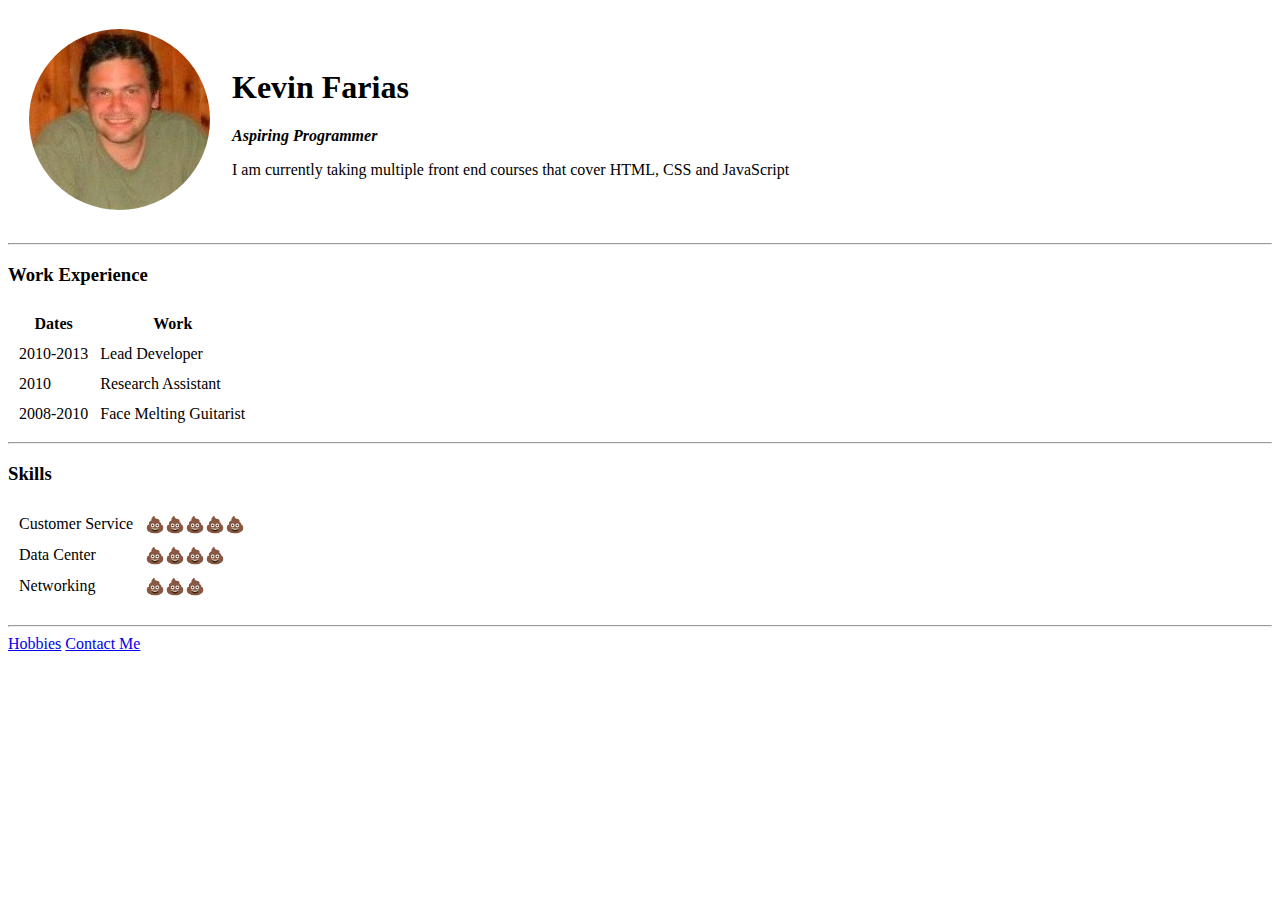
==== index.html @ 3ddbf04a "Add initial cv website files" ====
<!DOCTYPE html>
<html lang="en">

<head>
  <link href="script.css" rel="stylesheet" type="text/css">
  </link>
  <meta charset="UTF-8">
  <meta name="viewport" content="width=device-width, initial-scale=1.0">
  <meta http-equiv="X-UA-Compatible" content="ie=edge">
  <title>Kev's HTML</title>
</head>

<body>
  <table cellspacing="20px">
    <tr>
      <td><img class="kFariasPic" src="me.jpeg" alt="smiling picture of Kevin Farias" /></td>
      <td>
        <h1>Kevin Farias</h1>
        <p><em><strong>Aspiring Programmer</strong></em></p>
        <p>I am currently taking multiple front end courses that cover HTML, CSS and JavaScript</p></td>
    </tr>
  </table>
<hr>
<table cellspacing="10px">
  <h3>Work Experience</h3>
    <thead>
      <tr>
        <th>Dates</th>
        <th>Work</th>
      </tr>
    </thead>
    <tbody>
      <tr>
        <td>2010-2013</td>
        <td>Lead Developer</td>
      </tr>
      <tr>
        <td>2010</td>
        <td>Research Assistant</td>
      </tr>
      <tr>
        <td>2008-2010</td>
        <td>Face Melting Guitarist</td>
      </tr>
    </tbody>
  </table>
<hr>
<table cellspacing="10px">
  <h3>Skills</h3>
  <tbody>
    <tr>
      <td>Customer Service</td>
      <td>💩💩💩💩💩</td>
    </tr>
    <tr>
      <td>Data Center</td>
      <td>💩💩💩💩</td>
    </tr>
      <td>Networking</td>
      <td>💩💩💩</td>
    <tr>

    </tr>
  </tbody>
</table>

  <hr>
  <a href="hobbies.html" target="_blank">Hobbies</a>
  <a href="contact.html" target="_blank">Contact Me</a>
</body>

</html>
---- script.css ----
.kFariasPic {
  border-radius: 100%;
}
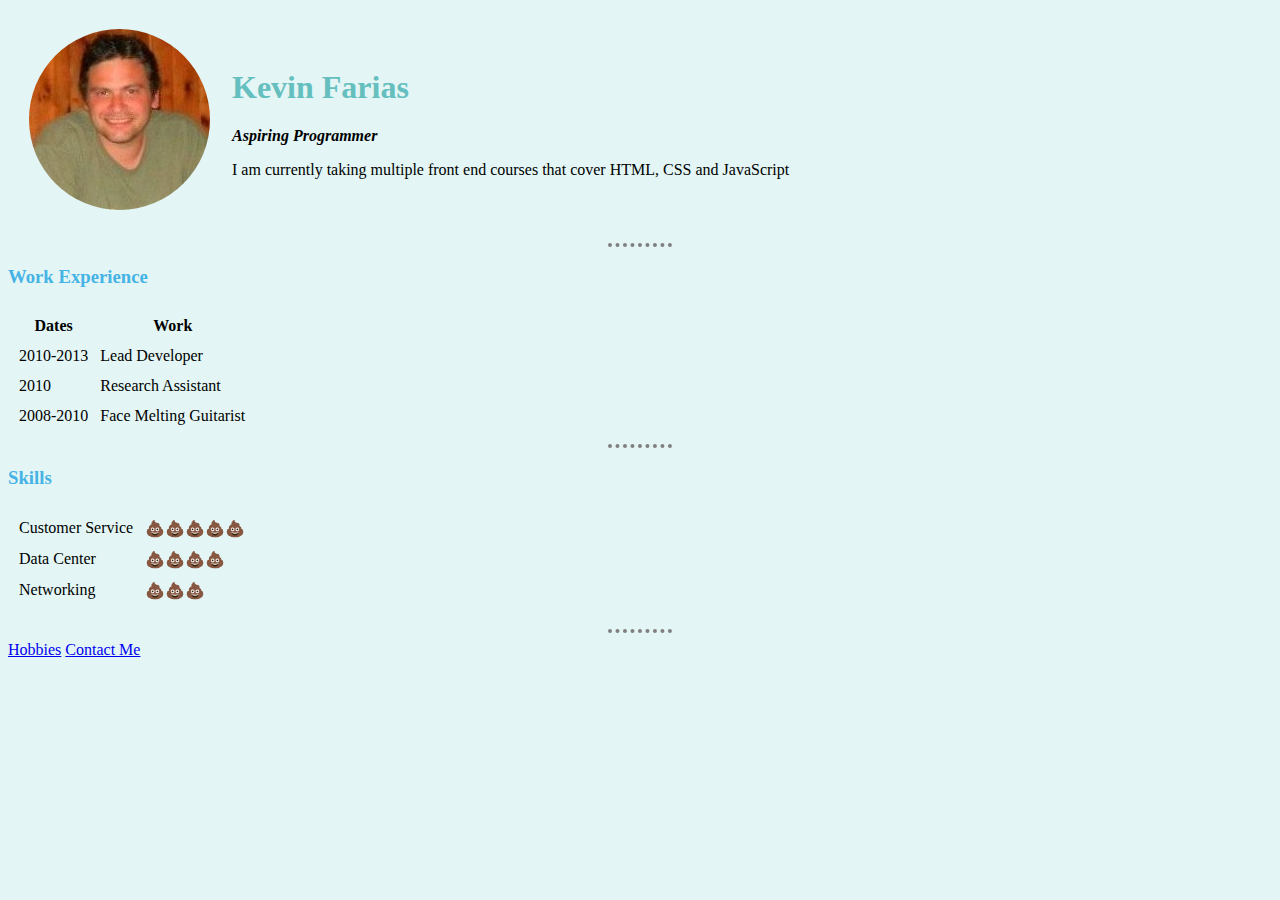
==== commit 44cedef9: "Add files via upload" ====
--- a/index.html
+++ b/index.html
@@ -2,8 +2,7 @@
 <html lang="en">
 
 <head>
-  <link href="script.css" rel="stylesheet" type="text/css">
-  </link>
+  <link href="./css/styles.css" rel="stylesheet" type="text/css"></link>
   <meta charset="UTF-8">
   <meta name="viewport" content="width=device-width, initial-scale=1.0">
   <meta http-equiv="X-UA-Compatible" content="ie=edge">
@@ -11,18 +10,20 @@
 </head>
 
 <body>
+
   <table cellspacing="20px">
     <tr>
-      <td><img class="kFariasPic" src="me.jpeg" alt="smiling picture of Kevin Farias" /></td>
+      <td><img class="kFariasPic" src="./images/me.jpeg" alt="smiling picture of Kevin Farias" /></td>
       <td>
         <h1>Kevin Farias</h1>
         <p><em><strong>Aspiring Programmer</strong></em></p>
-        <p>I am currently taking multiple front end courses that cover HTML, CSS and JavaScript</p></td>
+        <p>I am currently taking multiple front end courses that cover HTML, CSS and JavaScript</p>
+      </td>
     </tr>
   </table>
-<hr>
-<table cellspacing="10px">
-  <h3>Work Experience</h3>
+  <hr>
+  <table cellspacing="10px">
+    <h3>Work Experience</h3>
     <thead>
       <tr>
         <th>Dates</th>
@@ -44,29 +45,30 @@
       </tr>
     </tbody>
   </table>
-<hr>
-<table cellspacing="10px">
-  <h3>Skills</h3>
-  <tbody>
-    <tr>
-      <td>Customer Service</td>
-      <td>💩💩💩💩💩</td>
-    </tr>
-    <tr>
-      <td>Data Center</td>
-      <td>💩💩💩💩</td>
-    </tr>
+  <hr>
+  <table cellspacing="10px">
+    <h3>Skills</h3>
+    <tbody>
+      <tr>
+        <td>Customer Service</td>
+        <td>💩💩💩💩💩</td>
+      </tr>
+      <tr>
+        <td>Data Center</td>
+        <td>💩💩💩💩</td>
+      </tr>
       <td>Networking</td>
       <td>💩💩💩</td>
-    <tr>
+      <tr>
 
-    </tr>
-  </tbody>
-</table>
+      </tr>
+    </tbody>
+  </table>
 
   <hr>
   <a href="hobbies.html" target="_blank">Hobbies</a>
   <a href="contact.html" target="_blank">Contact Me</a>
+
 </body>
 
 </html>
--- a/css/styles.css
+++ b/css/styles.css
@@ -0,0 +1,26 @@
+/*************************TAG SELECTORS****************************/
+hr {
+  border-style: dotted none none;
+  border-color: grey;
+  border-width: 4px;
+  width: 5%;
+}
+
+body {
+  background-color: #e3f6f5;
+}
+
+h1{
+  color: #66BFBF;
+}
+
+h3 {
+  color: #46b3e6;
+}
+
+/*************************CLASS SELECTORS************************/
+.kFariasPic {
+  border-radius: 100%;
+}
+
+/************************ ID SELECTORS***************************/
